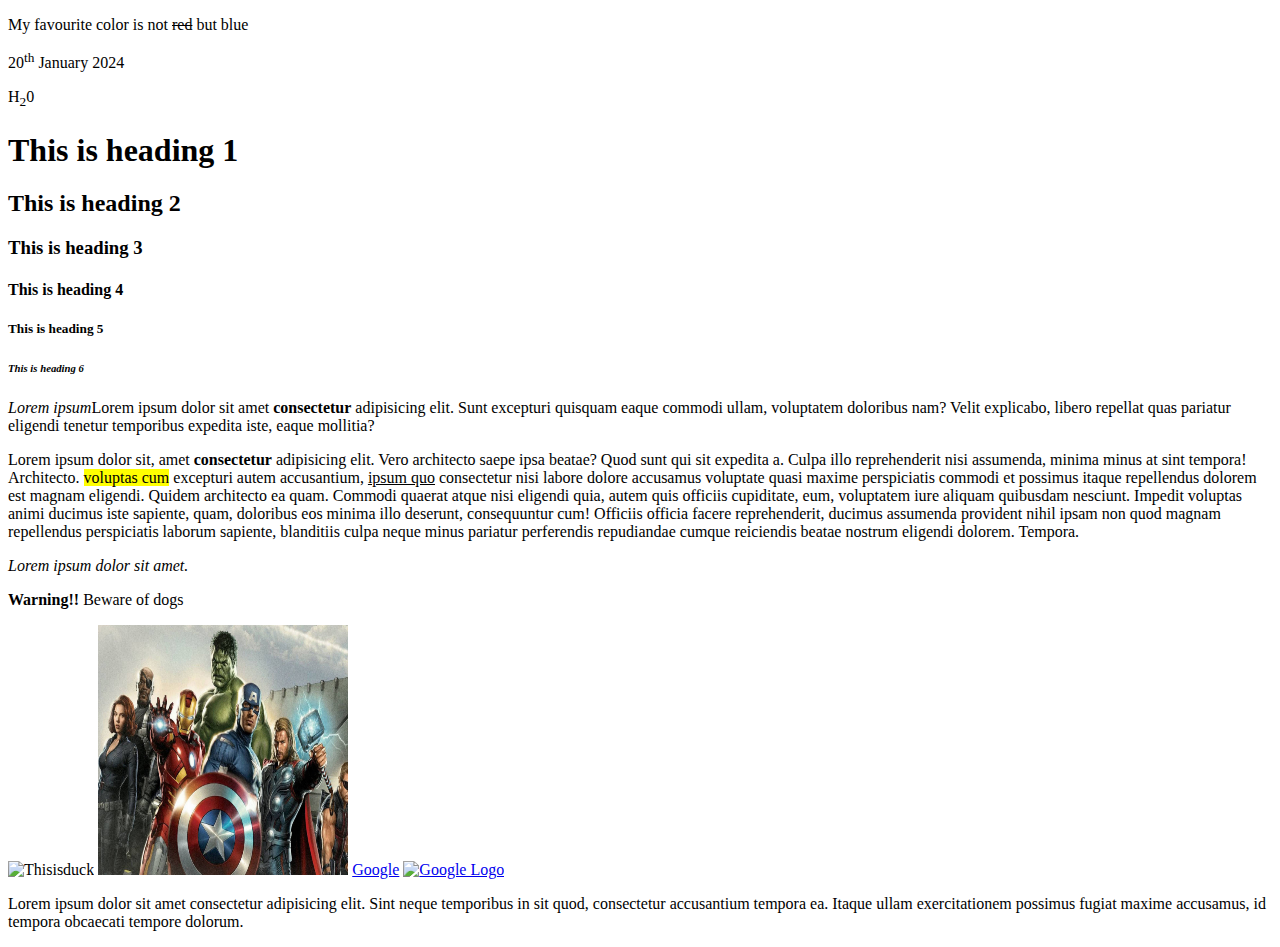
==== hello.html @ 709ea0ff "html code" ====
<!DOCTYPE html>
<html lang="en">
<head>
    <meta charset="UTF-8">
    <meta name="viewport" content="width=device-width, initial-scale=1.0">
    <title>Learning HTML</title>
</head>
<body>
    <p>My favourite color is not <del>red</del> but blue</p>
    <p>20<sup>th</sup> January 2024</p>
    <p>H<sub>2</sub>0</p>
    <h1>This is heading 1</h1>
    <h2>This is heading 2</h2>
    <h3>This is heading 3</h3>
    <h4>This is heading 4</h4>
    <h5>This is heading 5</h5>
    <h6><i>This is heading 6</i></h6>
    <p><em>Lorem ipsum</em>Lorem ipsum dolor sit amet <b>consectetur</b> adipisicing elit. Sunt excepturi quisquam eaque commodi ullam, voluptatem doloribus nam? Velit explicabo, libero repellat quas pariatur eligendi tenetur temporibus expedita iste, eaque mollitia?</p>
    <p>Lorem ipsum dolor sit, amet <strong>consectetur</strong> adipisicing elit. Vero architecto saepe ipsa beatae? Quod sunt qui sit expedita a. Culpa illo reprehenderit nisi assumenda, minima minus at sint tempora! Architecto.
    <mark>voluptas cum</mark>  excepturi autem accusantium, <u>ipsum quo</u> consectetur nisi labore dolore accusamus voluptate quasi maxime perspiciatis commodi et possimus itaque repellendus dolorem est magnam eligendi. Quidem architecto ea quam.
    Commodi quaerat atque nisi eligendi quia, autem quis officiis cupiditate, eum, voluptatem iure aliquam quibusdam nesciunt. Impedit voluptas animi ducimus iste sapiente, quam, doloribus eos minima illo deserunt, consequuntur cum!
    Officiis officia facere reprehenderit, ducimus assumenda provident nihil ipsam non quod magnam repellendus perspiciatis laborum sapiente, blanditiis culpa neque minus pariatur perferendis repudiandae cumque reiciendis beatae nostrum eligendi dolorem. Tempora.</p>
    <p><i>Lorem ipsum dolor sit amet.</i></p>
    <p><strong>Warning!!</strong> Beware of dogs</p>
    <img src="https://encrypted-tbn0.gstatic.com/images?q=tbn:ANd9GcRSdrTSEd8ryHHXQDfF6YNrY_eZHJaVmlfbabgzRjUSRA&s" alt="Thisisduck">
    <img src="images/contact.jpg" alt="contact" width="250px" height="250px">
    <a href="https://www.google.com">Google</a>
    <a href="https://www.google.com" target="_blank">
        <img src="https://53.fs1.hubspotusercontent-na1.net/hub/53/hubfs/image8-2.jpg?width=1190&height=800&name=image8-2.jpg" alt="Google Logo" width="300px" height="200px">
    </a>  

    <p>Lorem ipsum dolor sit amet consectetur adipisicing elit. Sint neque temporibus in sit quod, consectetur accusantium tempora ea. Itaque ullam exercitationem possimus fugiat maxime accusamus, id tempora obcaecati tempore dolorum.</p>

</body>
</html>
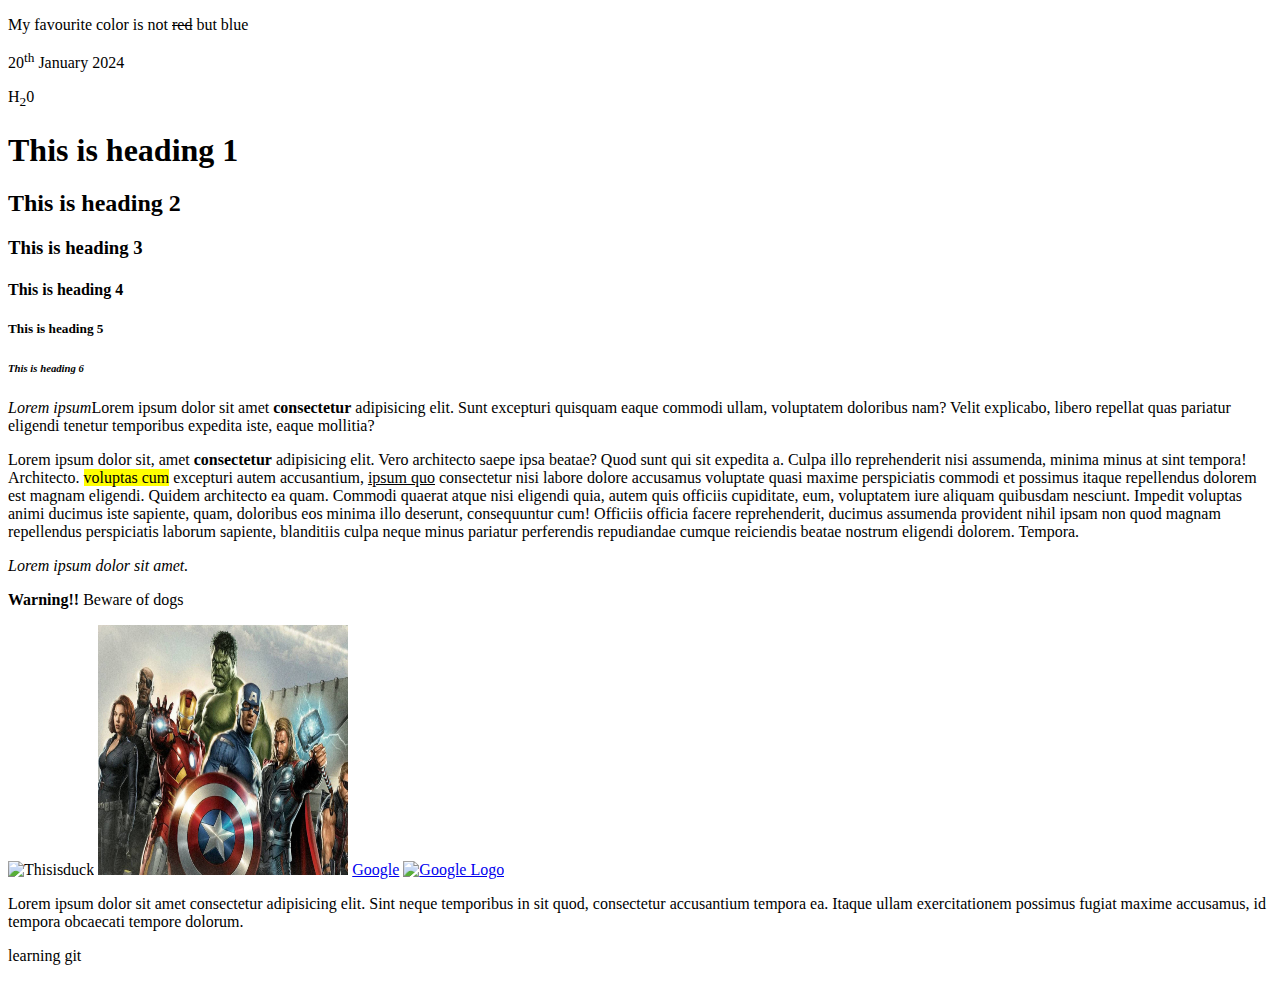
==== commit 021fb851: "learning git" ====
--- a/hello.html
+++ b/hello.html
@@ -30,6 +30,6 @@
     </a>  
 
     <p>Lorem ipsum dolor sit amet consectetur adipisicing elit. Sint neque temporibus in sit quod, consectetur accusantium tempora ea. Itaque ullam exercitationem possimus fugiat maxime accusamus, id tempora obcaecati tempore dolorum.</p>
-
+    <p>learning git</p>
 </body>
 </html>